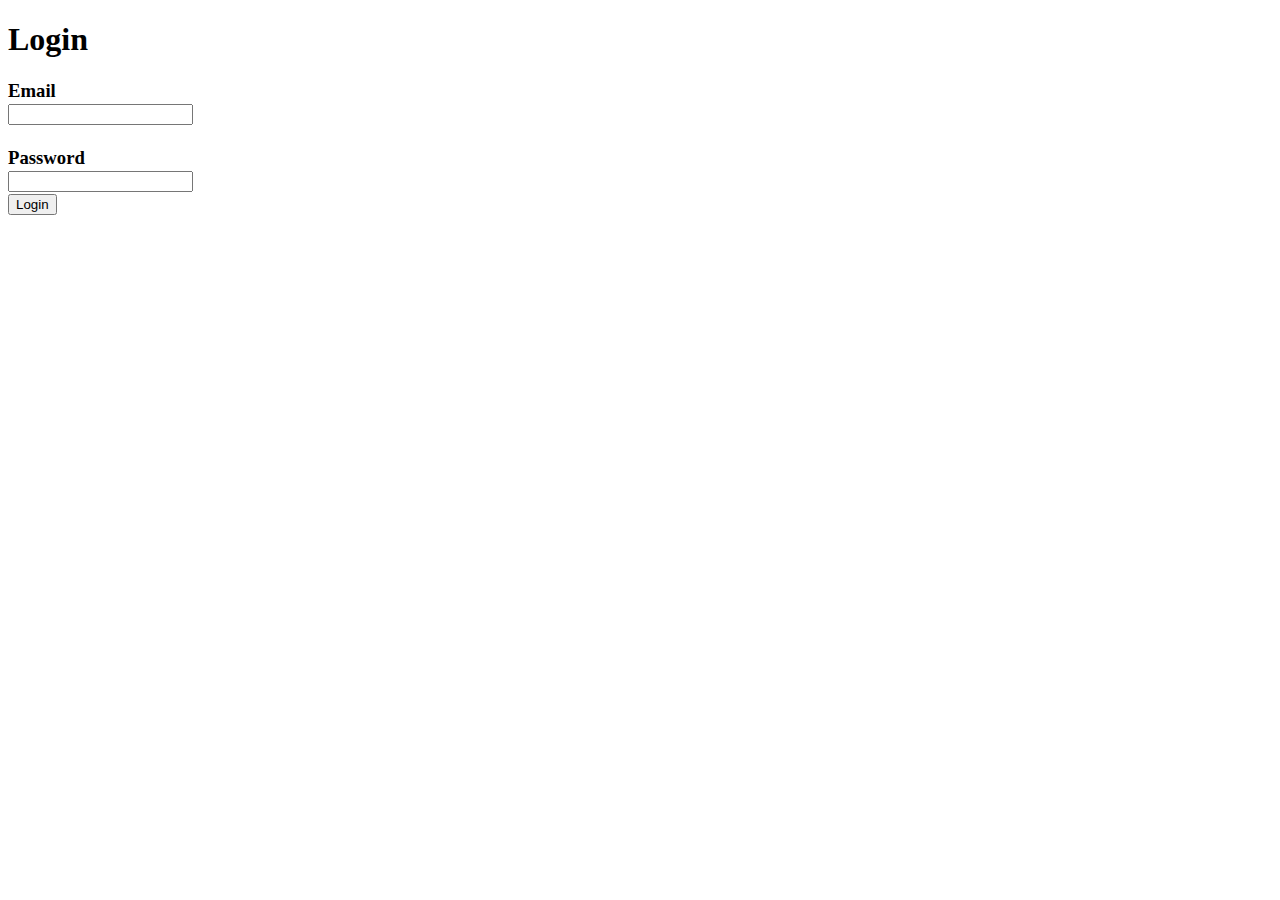
==== Index.html @ 1869f16c "Rename Login2.html to Index.html" ====
<!DOCTYPE html>

<!--html format-->

<html>
<head>
  <title>Login</title>
  <link rel="stylesheet" href="F:\Coding\HTML\login.css">
</head>


<h1 id="login">Login<h1>

<h3>
<body id="body">
  <form action="https://kaoticcreation.com" method="POST">


<!--
		To open file directory

  <form id="form" action="F:\Coding\HTML">

-->

	

	<label for="username">Email</Label>	
	<br>
	<input type="text" name="username" id="username">
	<br>
	<br>
	<label for="password">Password</label>
	<br>
	<input type="text" name="password" id="password">
	<br>
	<input type="submit" value="Login" color:yellow>



  </Form>

</body>

</html>
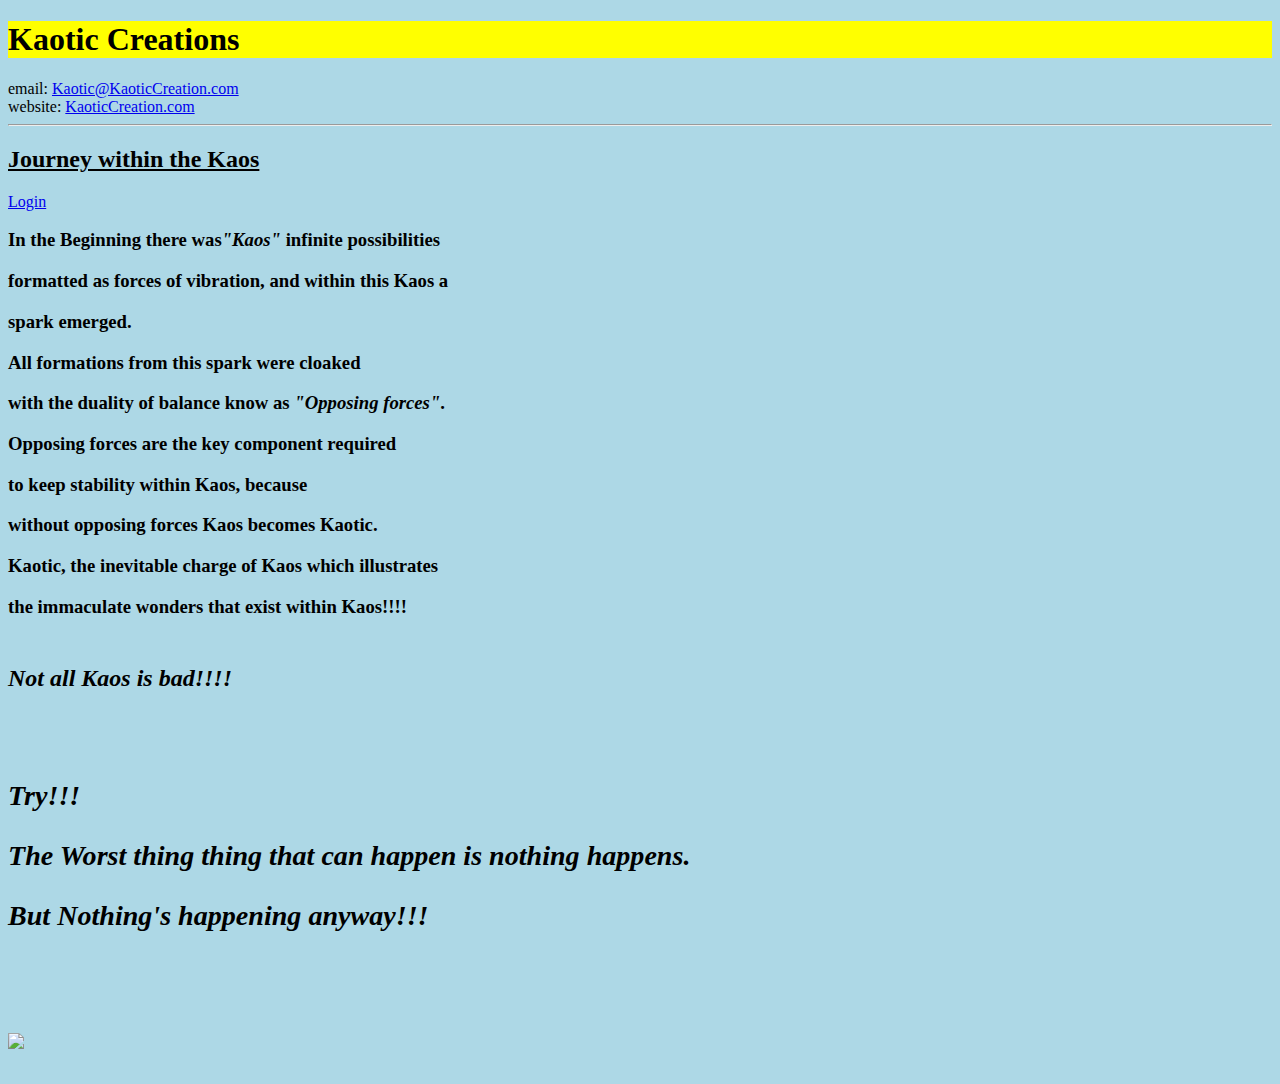
==== commit c39c1e31: "Add files via upload" ====
--- a/Index.html
+++ b/Index.html
@@ -1,53 +1,77 @@
-<!DOCTYPE html>
+<!Doctype html>
+<html>
 
-<!--html format-->
+<head>
+	<title>Keith A. Jones</title>
+   <Link rel="icon" href="https://encrypted-tbn0.gstatic.com/images?q=tbn:ANd9GcRy__bKDaqe9o86iVOmpuTBRMQtFFQuHGk-cMh3yE9v0g&usqp=CAU&ec=48600113">
+</head>
+<Body style="color:black; background-Color:lightblue;">
 
-<html>
-<head>
-  <title>Login</title>
-  <link rel="stylesheet" href="F:\Coding\HTML\login.css">
-</head>
+<h1 style="color:Black; background-Color:yellow;">Kaotic Creations</h1>
+
+email: <a href="mailto:Kaotic@KaoticCreation.com">Kaotic@KaoticCreation.com</a>
+<br>
+
+website: <a href="https://kaoticcreation.com">KaoticCreation.com</a>
+<hr>
+
+<h2><ins>Journey within the Kaos</ins></h2>
+
+	<a href="F:\Coding\HTML\login2.html">Login</a>
 
 
-<h1 id="login">Login<h1>
+<br>
+<h3>
 
-<h3>
-<body id="body">
-  <form action="https://kaoticcreation.com" method="POST">
+<p>In the Beginning there was<em>"Kaos"</em> infinite possibilities</p>
+<p>formatted as forces of vibration, and within this Kaos a </p>
+<p>spark emerged. </p>
 
+<p>All formations from this spark were cloaked</p>
+<p>with the duality of balance know as <em>"Opposing forces"</em>.</p>
+<p>Opposing forces are the key component required </p>
+<p>to keep stability within Kaos, because</p>
+<p>without opposing forces Kaos becomes Kaotic.</p>
 
-<!--
-		To open file directory
-
-  <form id="form" action="F:\Coding\HTML">
-
--->
-
-	
-
-	<label for="username">Email</Label>	
-	<br>
-	<input type="text" name="username" id="username">
-	<br>
-	<br>
-	<label for="password">Password</label>
-	<br>
-	<input type="text" name="password" id="password">
-	<br>
-	<input type="submit" value="Login" color:yellow>
+<p>Kaotic, the inevitable charge of Kaos which illustrates</p>
+<p>the immaculate wonders that exist within Kaos!!!!</p>
 
 
 
-  </Form>
+<h2>
+<br>
+<em>Not all Kaos is bad!!!!<em>
+<h3>
+<br>
 
-</body>
+<p>                        Try!!!<p>
+<p>The Worst thing thing that can happen is nothing happens.<p>
+<p>                  But Nothing's happening anyway!!!<p>
 
-</html>
+<br>
+<br>
+
+<!-- Commented out Table Data
+<table>
+    <tr>
+	<th>Name</th>
+	<th>email</th>
+	<th>Phone</th>
+    </tr>
+
+    <tr>
+	<td>Keith</td>
+	<td>Keith@email</td>
+	<td>8434530532</td>
+    </tr>
 
 
+    <tr>
+    </tr>
 
+</Table>
+-->
 
-
-
-
-
+<img src="https://www.daac.in/blog/wp-content/uploads/2022/03/Future-of-Web-Designing.jpg">
+</body>
+</Html>